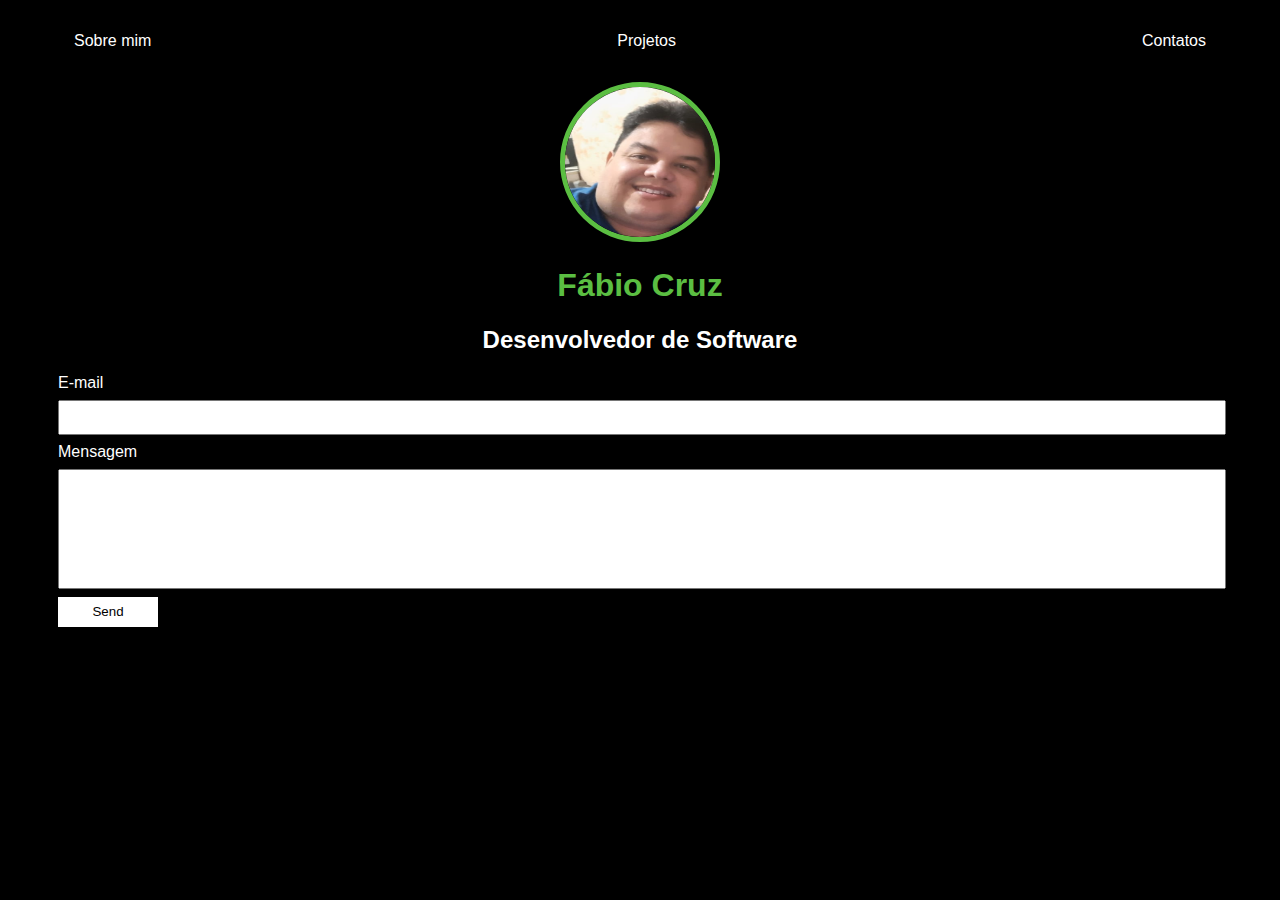
==== contacts.html @ f13f180e "Fix: Change Thanks page" ====
<!DOCTYPE html>
<html lang="pt">
<head>
    <meta charset="UTF-8">
    <meta name="viewport" content="width=device-width, initial-scale=1.0">
    <title>Contato</title>
    <link rel="stylesheet" href="index.css">
</head>
<body>
    <div class="container">
        <nav>
            <ul>
                <li>
                    <a href="index.html">Sobre mim</a>
                </li>
                <li>
                    <a href="projects.html">Projetos</a>
                </li>
                <li>
                    <a href="contacts.html">Contatos</a>
                </li>
            </ul>
        </nav>
    
        <header class="center">
            <div >
                <img src="./image/FábioCruz.png"></img>
            </div>  
            <h1>Fábio Cruz</h1>
            <h2>Desenvolvedor de Software</h2>
        </header>

        <form class="contact-form" action="https://formsubmit.co/faccruz@gmail.com" method="POST">
            <label for="email">E-mail</label>
            <input type="email" name="email" id="email" required>
            <label for="message">Mensagem</label>
            <input type="hidden" name="_next" value="https://faccruz.github.io/githubpages/thanks.html">
            <input type="text" name="message" id="message" required>
            <button type="submit">Send</button>
       </form>
    </div>    
</body>
</html>
---- index.css ----
body{
    color:white;
    background-color: black;
    font-family: Arial, Helvetica, sans-serif;
}

ul{
    display: flex;
    justify-content: space-between;
    list-style-type: none;
    align-items: center;
    padding: 16px;
}

a{
    color: white;
    text-decoration: none;
}

header img{
    width: 150px;
    height: 150px;
    border-radius: 50%;
    border: 5px solid #5BBE42;
}

h1{
    color: #5BBE42;
}

.center{
    text-align: center;
}

footer img{
    width: 40px;
    height: 40px;
}

footer{
    display: flex;
    justify-content: center;
}

footer a{
    margin: 20px;
    text-align: center;
}

footer p{
    margin-top: 2px;
}

.container{
    padding: 0px 50px;
}

nav a:hover{
    color: #5BBE42;
}

.contact-form input{
    width: 100%;
    padding: 8px 0px;
    margin: 8px 0px;
}

.contact-form input[type=text]{
    height: 100px;
}

button{
    background-color: white;
    border: none;
    width: 100px;
    height: 30px;
}
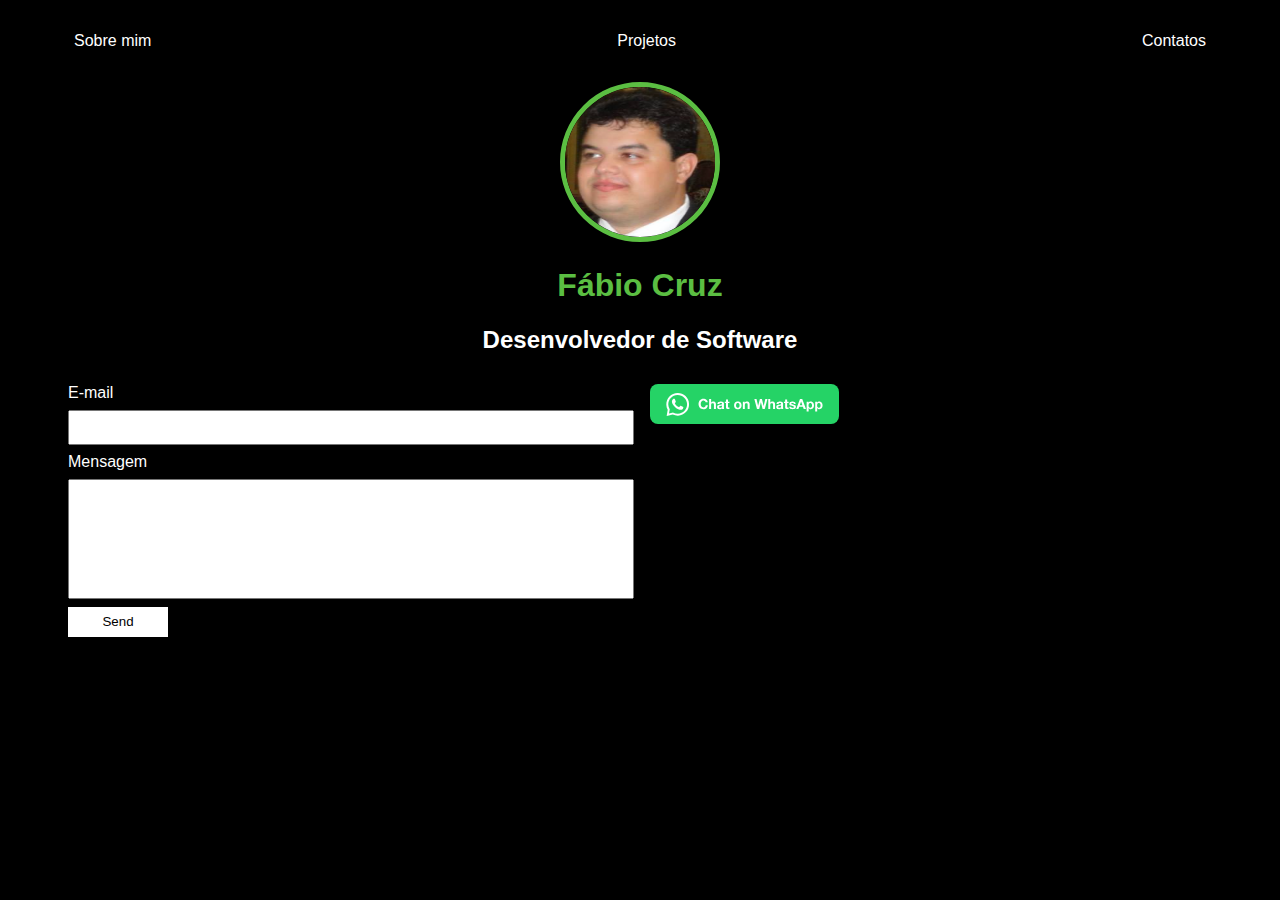
==== commit 645b9fa1: "Change: Contacts" ====
--- a/contacts.html
+++ b/contacts.html
@@ -9,7 +9,7 @@
 <body>
     <div class="container">
         <nav>
-            <ul>
+            <ul class="menu">
                 <li>
                     <a href="index.html">Sobre mim</a>
                 </li>
@@ -30,14 +30,23 @@
             <h2>Desenvolvedor de Software</h2>
         </header>
 
-        <form class="contact-form" action="https://formsubmit.co/faccruz@gmail.com" method="POST">
-            <label for="email">E-mail</label>
-            <input type="email" name="email" id="email" required>
-            <label for="message">Mensagem</label>
-            <input type="hidden" name="_next" value="https://faccruz.github.io/githubpages/thanks.html">
-            <input type="text" name="message" id="message" required>
-            <button type="submit">Send</button>
-       </form>
+        <div class="box">
+            <div class="emailform">
+                <form class="contact-form" action="https://formsubmit.co/de0c902e5efb12620b50a305f2ea3a3e" method="POST">
+                    <label for="email">E-mail</label>
+                    <input type="email" name="email" id="email" required>
+                    <label for="message">Mensagem</label>
+                    <input type="hidden" name="_next" value="https://faccruz.github.io/githubpages/thanks.html">
+                    <input type="text" name="message" id="message" required>
+                    <button type="submit">Send</button>
+                </form>
+            </div>  
+            <div class="outroscontatos">
+                <a href="https://wa.me/5515997382437?text=Olá" target="_blank" rel="noopener noreferrer">
+                    <img src="./image/WhatsAppButtonGreenMedium.svg"></img>
+                </a>                
+            </div>  
+        </div>    
     </div>    
 </body>
 </html>--- a/index.css
+++ b/index.css
@@ -4,7 +4,7 @@
     font-family: Arial, Helvetica, sans-serif;
 }
 
-ul{
+.menu{
     display: flex;
     justify-content: space-between;
     list-style-type: none;
@@ -74,4 +74,20 @@
     border: none;
     width: 100px;
     height: 30px;
+}
+
+.emailform{
+    width: 50%;
+    height: 50%;
+    padding: 10px 10px;
+}
+
+.outroscontatos{
+    width: 50%;
+    height: 50%;
+    padding: 10px 10px;
+}
+
+.box{
+    display: flex;
 }